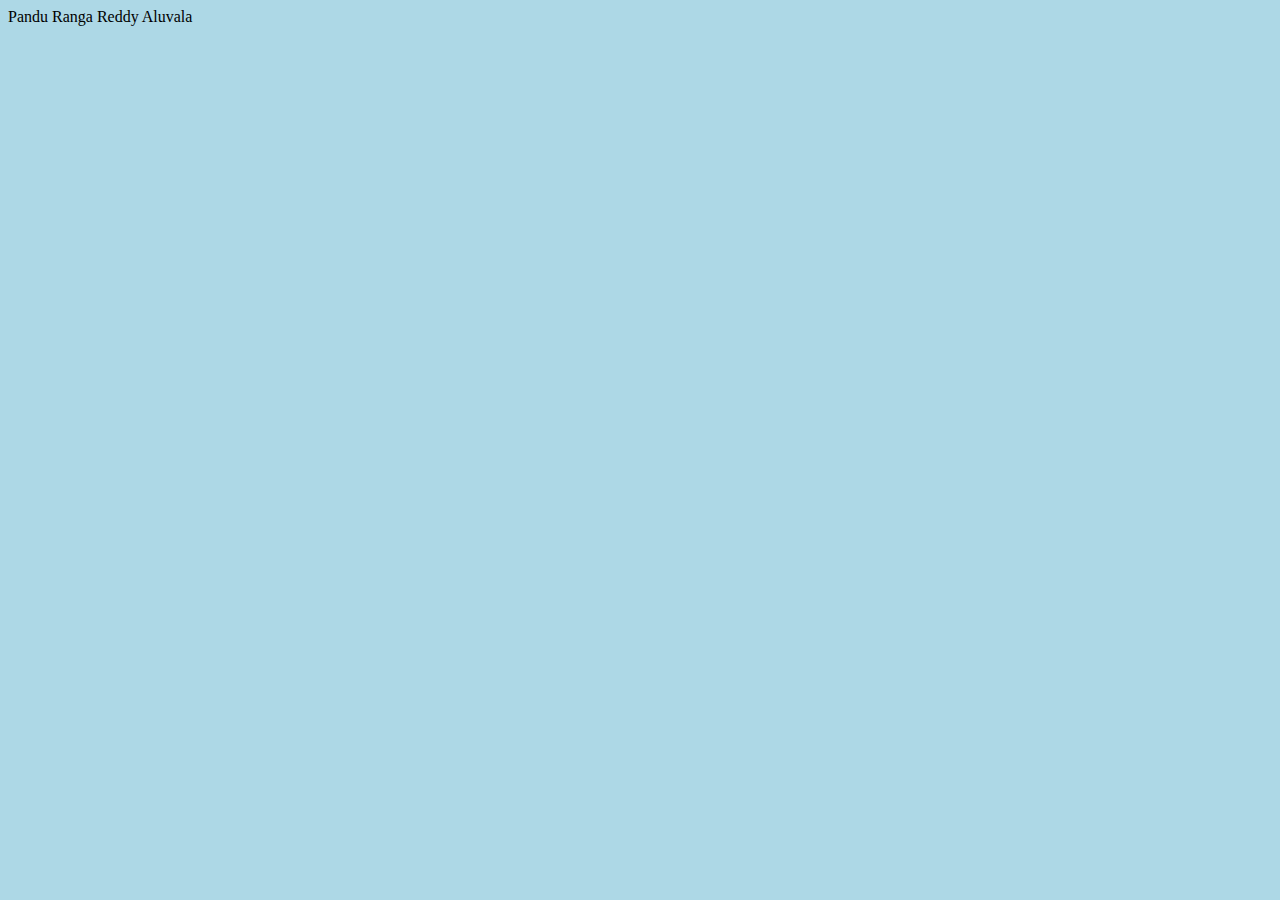
==== index.html @ 3fd337c1 "update header image" ====
<!DOCTYPE html>
<html>
<head>
    <title>
        <table>
            <tr>
                <td>
                    <img src="images/background%20image.jpg" altt="my pic" width="50" height="100" />
                </td>
             <td>
                Pandu Ranga Reddy Aluvala
             </td>
            </tr>
        </table>
    </title>
</head>
<body style="background-color: lightblue;">
<img src=""
<h1>Pandu Ranga Reddy Aluvala</h1>
</body >
</html>
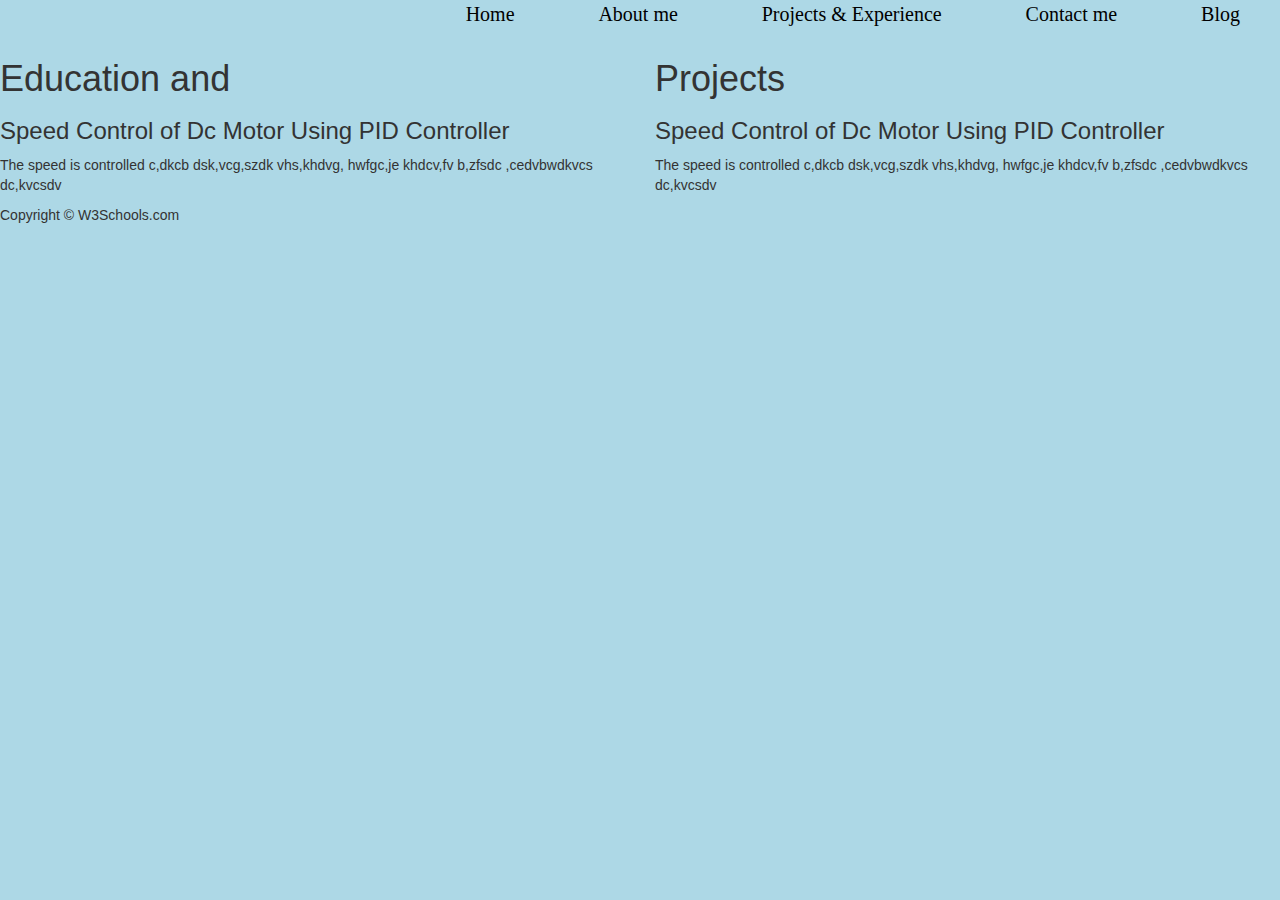
==== commit fdfcd90e: "update navbar and metadata" ====
--- a/index.html
+++ b/index.html
@@ -1,21 +1,80 @@
 <!DOCTYPE html>
-<html>
+<html lang="en">
 <head>
+    <meta charset="UTF-8">
+    <meta http-equiv="X-UA-Compatible" content="IE=edge">
+    <meta name="viewport" content="width=device-width, initial-scale=1">
+    <meta name="description" content="Free Web tutorials">
+    <meta name="keywords" content="Pandu Ranga Reddy Aluvala, Pandu Ranga Reddy, Pandu Aluvala, .net Developer, Software Engineer, pandualuvala, pandualuvala.com, Master's degree, Web Developer, C# Developer, MVC Developer">
+    <meta name="author" content="Pandu Ranga Reddy Aluvala">
+    <link rel="stylesheet" href="https://maxcdn.bootstrapcdn.com/bootstrap/3.3.7/css/bootstrap.min.css">
+    <link rel="stylesheet" href="css/style.css">
+    <script src="https://ajax.googleapis.com/ajax/libs/jquery/3.1.1/jquery.min.js"></script>
+    <script src="https://maxcdn.bootstrapcdn.com/bootstrap/3.3.7/js/bootstrap.min.js"></script>
+    <link rel="stylesheet" href="https://cdnjs.cloudflare.com/ajax/libs/font-awesome/4.6.3/css/font-awesome.min.css">
     <title>
-        <table>
-            <tr>
-                <td>
-                    <img src="images/background%20image.jpg" altt="my pic" width="50" height="100" />
-                </td>
-             <td>
-                Pandu Ranga Reddy Aluvala
-             </td>
-            </tr>
-        </table>
+        Pandu Ranga Reddy Aluvala - Programming enthusiast, Engineer, Traveller
     </title>
 </head>
-<body style="background-color: lightblue;">
-<img src=""
-<h1>Pandu Ranga Reddy Aluvala</h1>
-</body >
+    <body>
+        <div>
+                <nav>
+                    <ul>
+                        <li><a href="#" src="">Home</a></li>
+                        <li><a href="#" src="">About me</a></li>
+                        <li><a href="#" src="">Projects & Experience</a></li>
+                        <li><a href="" src="">Contact me</a></li>
+                        <li><a href="#" src="">Blog</a></li>
+                    </ul>
+                </nav>
+        </div>
+
+
+<!--Google Maps Integration
+        <h3>My Google Maps Demo</h3>
+        <div id="map"></div>
+            <script>
+            function initMap() {
+                var uluru = {lat: 28.122483, lng:  -80.645646};
+                var map = new google.maps.Map(document.getElementById('map'), {
+                    zoom: 4,
+                    center: uluru
+                });
+                var marker = new google.maps.Marker({
+                    position: uluru,
+                    map: map
+                });
+            }
+        </script>
+        <script async defer
+                src="https://maps.googleapis.com/maps/api/js?key=AIzaSyBUojj98mdUAwGQ5LXc02ITiQKF0Ey0c58&callback=initMap">
+        </script>
+-->
+        <section>
+            <div class="row">
+                <div class="col-sm-6">
+                    <h1>Education and </h1>
+                    <h3>Speed Control of Dc Motor Using PID Controller</h3>
+                    <p> The speed is controlled c,dkcb dsk,vcg,szdk vhs,khdvg, hwfgc,je khdcv,fv b,zfsdc ,cedvbwdkvcs dc,kvcsdv </p>
+                </div>
+                <div class="col-sm-6">
+                    <h1>Projects</h1>
+                    <h3>Speed Control of Dc Motor Using PID Controller</h3>
+                    <p> The speed is controlled c,dkcb dsk,vcg,szdk vhs,khdvg, hwfgc,je khdcv,fv b,zfsdc ,cedvbwdkvcs dc,kvcsdv </p>
+                </div>
+            </div>
+        </section>
+    <!-- Google Analytics-->
+        <script>
+        (function(i,s,o,g,r,a,m){i['GoogleAnalyticsObject']=r;i[r]=i[r]||function(){
+                (i[r].q=i[r].q||[]).push(arguments)},i[r].l=1*new Date();a=s.createElement(o),
+            m=s.getElementsByTagName(o)[0];a.async=1;a.src=g;m.parentNode.insertBefore(a,m)
+        })(window,document,'script','https://www.google-analytics.com/analytics.js','ga');
+        ga('create', 'UA-88372454-1', 'auto');
+        ga('send', 'pageview');
+    </script>
+        <footer>
+            Copyright © W3Schools.com
+        </footer>
+    </body >
 </html>--- a/css/style.css
+++ b/css/style.css
@@ -0,0 +1,22 @@
+body {
+    background-color: lightblue;
+    background-repeat: no-repeat;
+}
+nav {
+    float:right;
+    display: inline;
+}
+li   {
+    display: inline;
+    margin:40px;
+    font-size:20px;
+}
+li a{
+    text-decoration: none;
+    color:black;
+    font-family: "Times New Roman";
+}
+#map {
+    height: 400px;
+    width: 100%;
+}
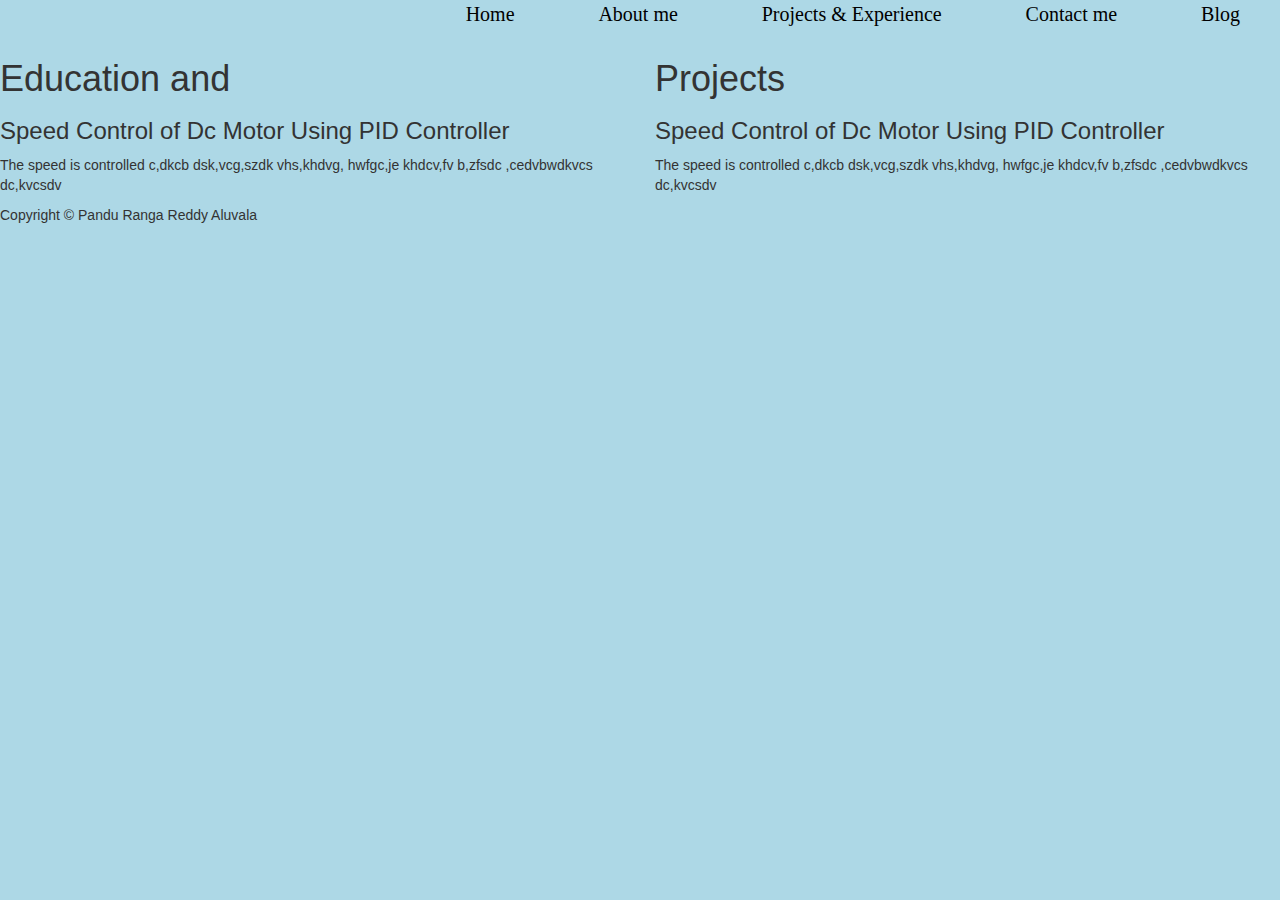
==== commit f89a2b3e: "update fixing footer" ====
--- a/index.html
+++ b/index.html
@@ -30,26 +30,6 @@
         </div>
 
 
-<!--Google Maps Integration
-        <h3>My Google Maps Demo</h3>
-        <div id="map"></div>
-            <script>
-            function initMap() {
-                var uluru = {lat: 28.122483, lng:  -80.645646};
-                var map = new google.maps.Map(document.getElementById('map'), {
-                    zoom: 4,
-                    center: uluru
-                });
-                var marker = new google.maps.Marker({
-                    position: uluru,
-                    map: map
-                });
-            }
-        </script>
-        <script async defer
-                src="https://maps.googleapis.com/maps/api/js?key=AIzaSyBUojj98mdUAwGQ5LXc02ITiQKF0Ey0c58&callback=initMap">
-        </script>
--->
         <section>
             <div class="row">
                 <div class="col-sm-6">
@@ -74,7 +54,7 @@
         ga('send', 'pageview');
     </script>
         <footer>
-            Copyright © W3Schools.com
+            Copyright © Pandu Ranga Reddy Aluvala
         </footer>
     </body >
 </html>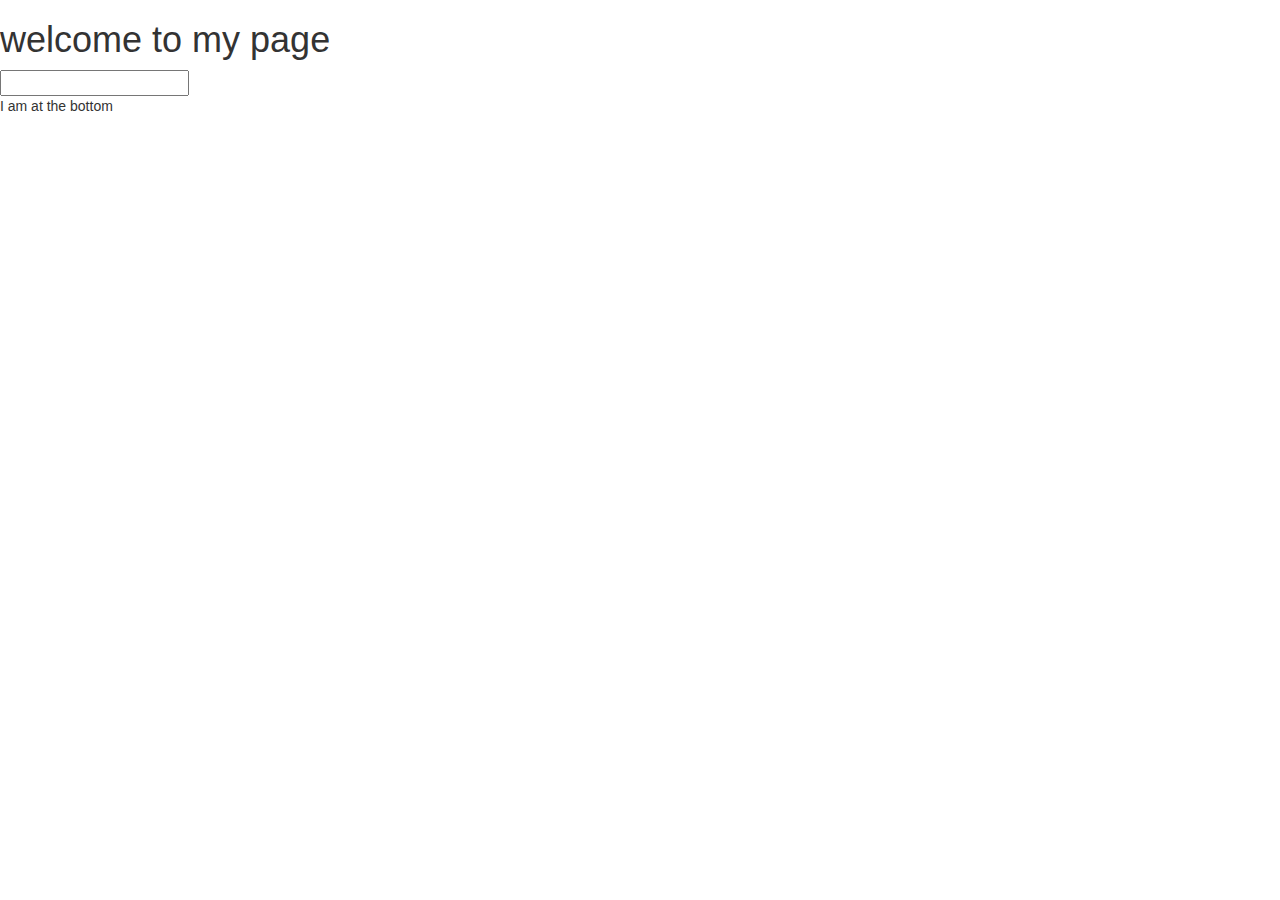
==== commit 7175ac0d: "update layers and html files" ====
--- a/index.html
+++ b/index.html
@@ -5,7 +5,7 @@
     <meta http-equiv="X-UA-Compatible" content="IE=edge">
     <meta name="viewport" content="width=device-width, initial-scale=1">
     <meta name="description" content="Free Web tutorials">
-    <meta name="keywords" content="Pandu Ranga Reddy Aluvala, Pandu Ranga Reddy, Pandu Aluvala, .net Developer, Software Engineer, pandualuvala, pandualuvala.com, Master's degree, Web Developer, C# Developer, MVC Developer">
+    <meta name="keywords" content="Pandu Ranga Reddy Aluvala, Pandu Ranga Reddy, Pandu Aluvala, .net Developer, Software Engineer, pandualuvala, pandualuvala.com, Master's degree, Web Developer, C# Developer, MVC Developer, Full Stack Developer">
     <meta name="author" content="Pandu Ranga Reddy Aluvala">
     <link rel="stylesheet" href="https://maxcdn.bootstrapcdn.com/bootstrap/3.3.7/css/bootstrap.min.css">
     <link rel="stylesheet" href="css/style.css">
@@ -17,44 +17,16 @@
     </title>
 </head>
     <body>
-        <div>
-                <nav>
-                    <ul>
-                        <li><a href="#" src="">Home</a></li>
-                        <li><a href="#" src="">About me</a></li>
-                        <li><a href="#" src="">Projects & Experience</a></li>
-                        <li><a href="" src="">Contact me</a></li>
-                        <li><a href="#" src="">Blog</a></li>
-                    </ul>
-                </nav>
-        </div>
-
-
+    <article>
+        <header>
+            <h1> welcome to my page</h1>
+        </header>
         <section>
-            <div class="row">
-                <div class="col-sm-6">
-                    <h1>Education and </h1>
-                    <h3>Speed Control of Dc Motor Using PID Controller</h3>
-                    <p> The speed is controlled c,dkcb dsk,vcg,szdk vhs,khdvg, hwfgc,je khdcv,fv b,zfsdc ,cedvbwdkvcs dc,kvcsdv </p>
-                </div>
-                <div class="col-sm-6">
-                    <h1>Projects</h1>
-                    <h3>Speed Control of Dc Motor Using PID Controller</h3>
-                    <p> The speed is controlled c,dkcb dsk,vcg,szdk vhs,khdvg, hwfgc,je khdcv,fv b,zfsdc ,cedvbwdkvcs dc,kvcsdv </p>
-                </div>
-            </div>
+            <form name=" newLicenseForm ">
+                <input />
+            </form>
         </section>
-    <!-- Google Analytics-->
-        <script>
-        (function(i,s,o,g,r,a,m){i['GoogleAnalyticsObject']=r;i[r]=i[r]||function(){
-                (i[r].q=i[r].q||[]).push(arguments)},i[r].l=1*new Date();a=s.createElement(o),
-            m=s.getElementsByTagName(o)[0];a.async=1;a.src=g;m.parentNode.insertBefore(a,m)
-        })(window,document,'script','https://www.google-analytics.com/analytics.js','ga');
-        ga('create', 'UA-88372454-1', 'auto');
-        ga('send', 'pageview');
-    </script>
-        <footer>
-            Copyright © Pandu Ranga Reddy Aluvala
-        </footer>
-    </body >
+        <footer> I am at the bottom </footer>
+    </article>
+    </body>
 </html>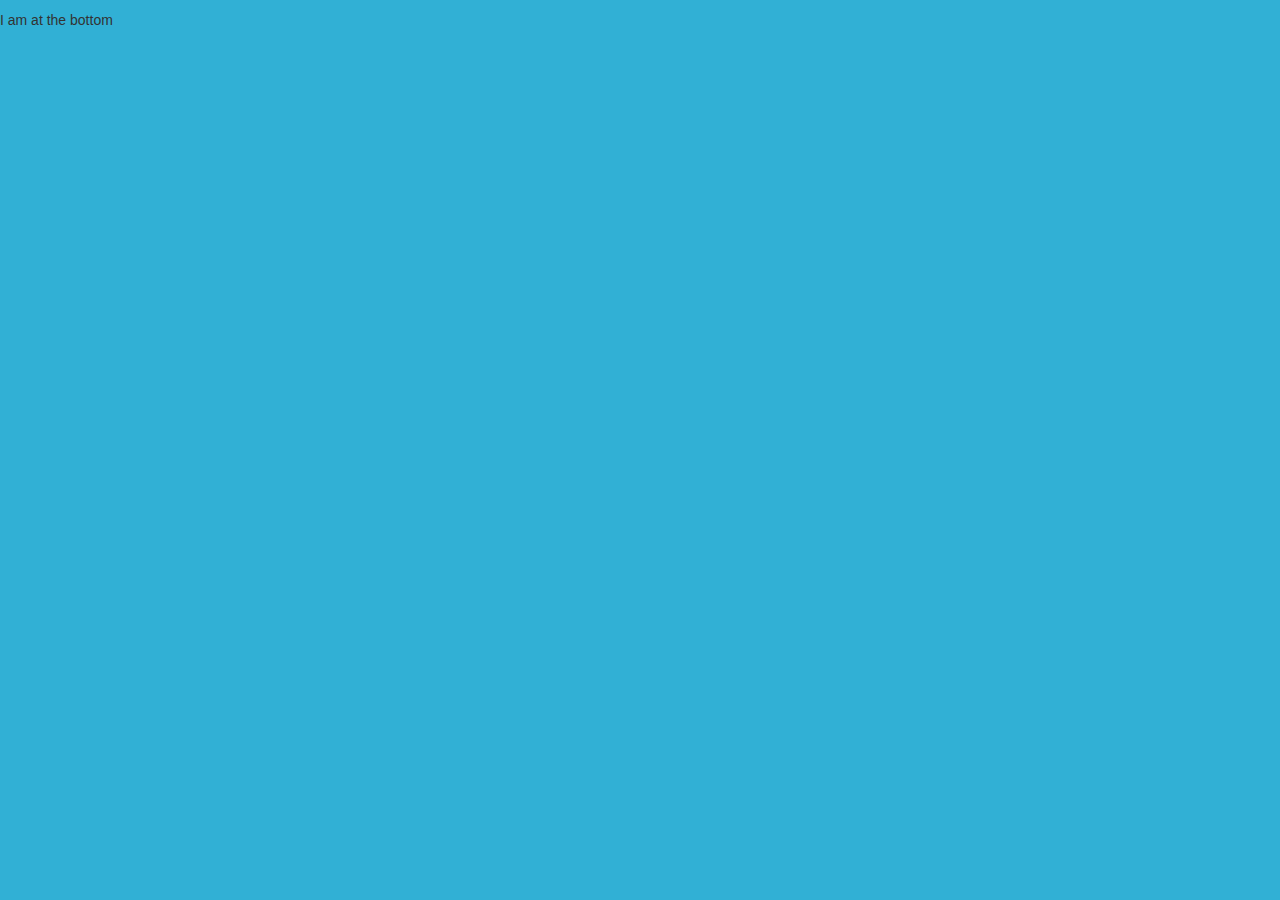
==== commit daa84205: "update contact page" ====
--- a/index.html
+++ b/index.html
@@ -11,6 +11,7 @@
     <link rel="stylesheet" href="css/style.css">
     <script src="https://ajax.googleapis.com/ajax/libs/jquery/3.1.1/jquery.min.js"></script>
     <script src="https://maxcdn.bootstrapcdn.com/bootstrap/3.3.7/js/bootstrap.min.js"></script>
+    <base href = "/home" />
     <link rel="stylesheet" href="https://cdnjs.cloudflare.com/ajax/libs/font-awesome/4.6.3/css/font-awesome.min.css">
     <title>
         Pandu Ranga Reddy Aluvala - Programming enthusiast, Engineer, Traveller
@@ -19,12 +20,10 @@
     <body>
     <article>
         <header>
-            <h1> welcome to my page</h1>
+            <h1></h1>
         </header>
         <section>
-            <form name=" newLicenseForm ">
-                <input />
-            </form>
+
         </section>
         <footer> I am at the bottom </footer>
     </article>
--- a/css/style.css
+++ b/css/style.css
@@ -0,0 +1,63 @@
+div {
+    margin : 10px 20px;
+    display:inline-block;
+}
+
+label{
+    display:block;
+    padding:10px 0;
+}
+h1{
+    width: 463px;
+    margin:auto;
+    padding-bottom:10px;
+}
+
+form[name="newContactForm"]{
+    display:block;
+    border:2px solid #000;
+    width:250px;
+    margin-left:auto;
+    margin-right:auto;
+    background-color: #d67714;
+
+}
+
+ul{
+    list-style-type:none;
+}
+li{
+    display:inline-block;
+    margin:0 10px;
+    color:#fff;
+}
+
+button{
+    border:1px solid #eee;
+    border-radius:3px;
+
+}
+#gender{
+    display:block;
+    margin:auto;
+    width:250px;
+}
+
+#submit{
+    background-color:#92f65f;
+    color:white;
+}
+#reset{
+    background-color:#aa022a;
+    color:white;
+}
+
+#container{
+    margin: auto;
+    display: block;
+    width: 369px;
+}
+
+body{
+    background-color: #31b0d5
+}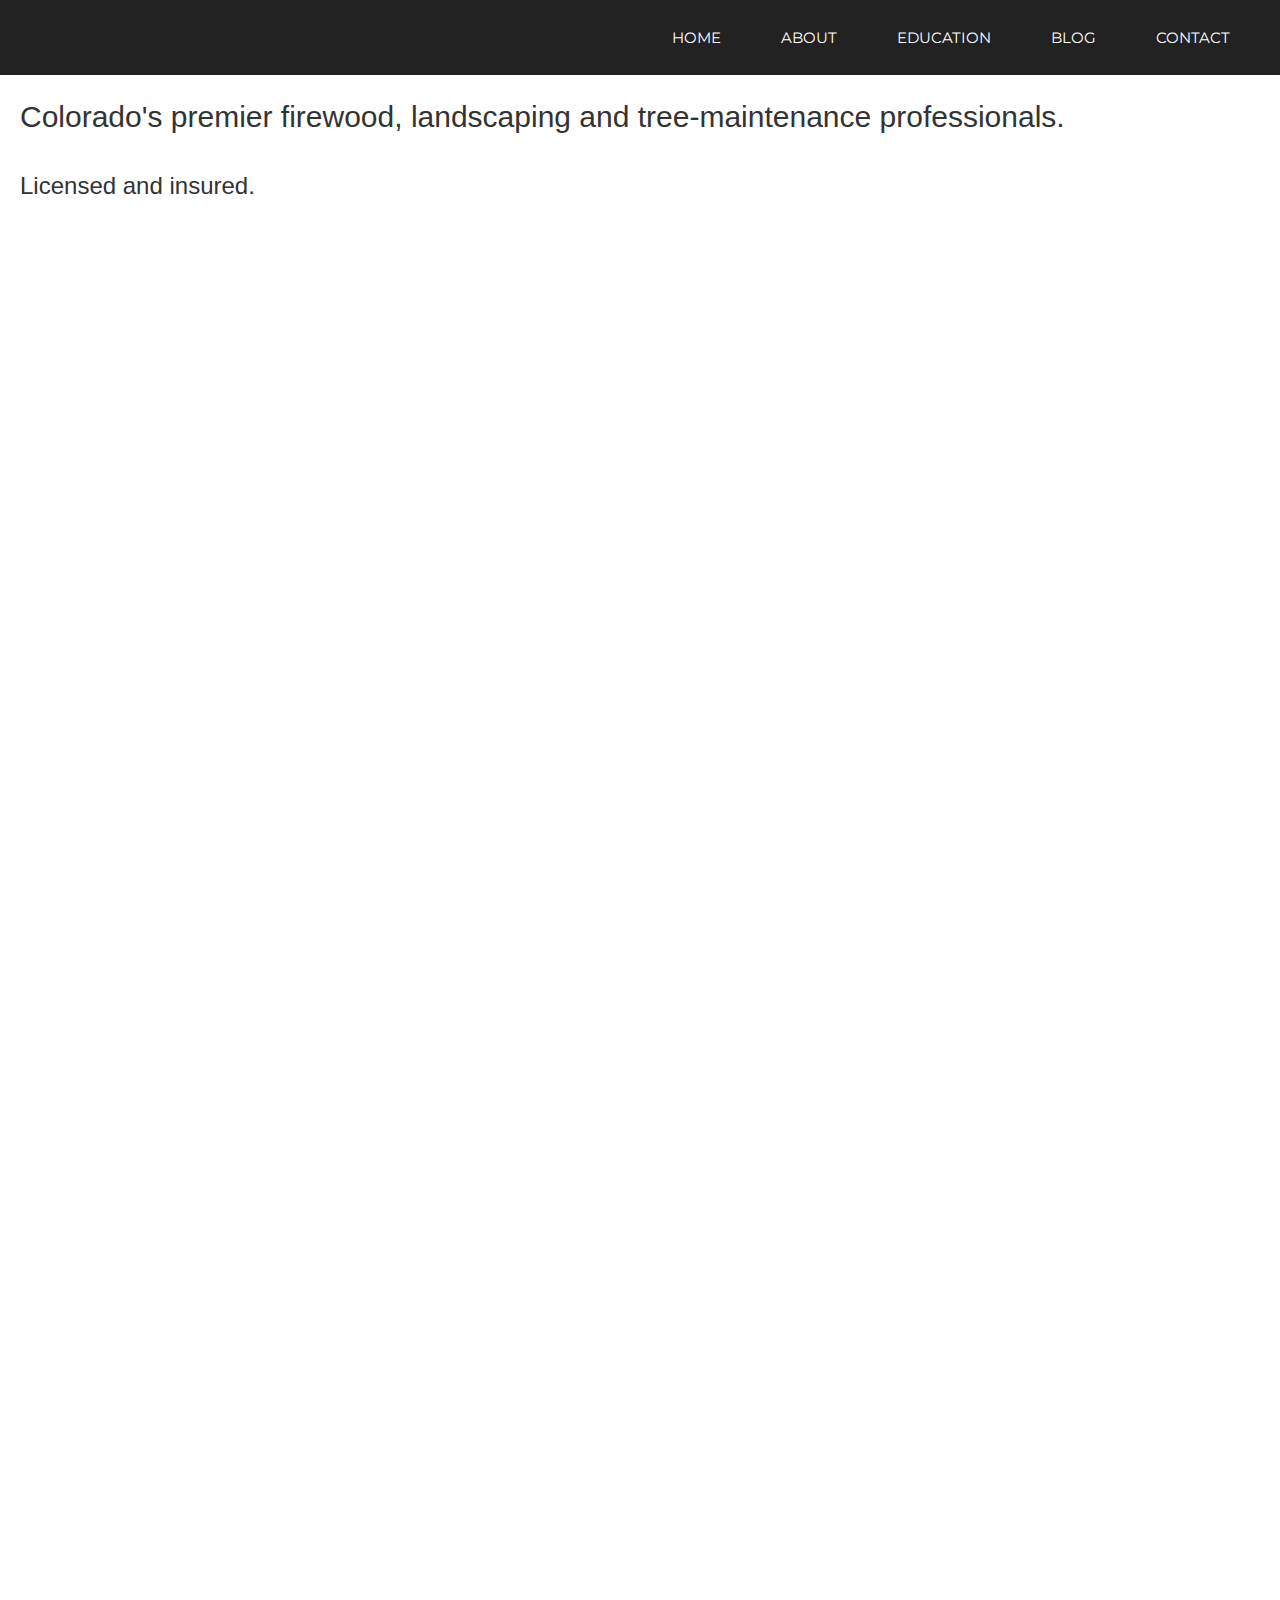
==== commit 8ad8405f: "update index.html" ====
--- a/index.html
+++ b/index.html
@@ -1,31 +1,84 @@
 <!DOCTYPE html>
-<html lang="en">
+<html lang="en-US">
 <head>
     <meta charset="UTF-8">
     <meta http-equiv="X-UA-Compatible" content="IE=edge">
     <meta name="viewport" content="width=device-width, initial-scale=1">
-    <meta name="description" content="Free Web tutorials">
+    <meta name="description" content="Welcome to my website find my full profile at this page.">
     <meta name="keywords" content="Pandu Ranga Reddy Aluvala, Pandu Ranga Reddy, Pandu Aluvala, .net Developer, Software Engineer, pandualuvala, pandualuvala.com, Master's degree, Web Developer, C# Developer, MVC Developer, Full Stack Developer">
     <meta name="author" content="Pandu Ranga Reddy Aluvala">
     <link rel="stylesheet" href="https://maxcdn.bootstrapcdn.com/bootstrap/3.3.7/css/bootstrap.min.css">
     <link rel="stylesheet" href="css/style.css">
     <script src="https://ajax.googleapis.com/ajax/libs/jquery/3.1.1/jquery.min.js"></script>
-    <script src="https://maxcdn.bootstrapcdn.com/bootstrap/3.3.7/js/bootstrap.min.js"></script>
-    <base href = "/home" />
+    <link rel=icon" type ="image/png" href ="http://pngimg.com/upload/grass_PNG4930.png" />
     <link rel="stylesheet" href="https://cdnjs.cloudflare.com/ajax/libs/font-awesome/4.6.3/css/font-awesome.min.css">
+    <link rel="stylesheet" href = "css/style.css" />
+    <style>
+        @import url(http://fonts.googleapis.com/css?family=Oswald:400,300,700|Montserrat:400,700|Roboto:400,300italic,100italic,100,300,400italic,500,500italic,700,700italic,900,900italic);
+    </style>
+    <script src = "~/js/script.js"></script>
     <title>
         Pandu Ranga Reddy Aluvala - Programming enthusiast, Engineer, Traveller
     </title>
 </head>
-    <body>
-    <article>
-        <header>
-            <h1></h1>
-        </header>
-        <section>
+<!-- main body  -->
+<!-- body is the rendering part of html -->
 
-        </section>
-        <footer> I am at the bottom </footer>
-    </article>
-    </body>
+
+<body>
+<!-- main article for forms -->
+<div class="page-container">
+
+    <nav>
+        <div class="shade">
+            <ul>
+                <li><a href="index.html"> Home </a></li>
+                <li><a href="About.html"> About </a></li>
+                <li><a href="Projects.html"> Education</a></li>
+                <li><a href="Blog,html"> Blog </a></li>
+                <li><a href="Contact.html"> Contact </a></li>
+            </ul>
+        </div>
+    </nav>
+
+    <div id ="Home"> </div>
+    <div class="section Home">
+        <h1> Updog </h1>
+        <h2> Colorado's premier firewood, landscaping and tree-maintenance professionals. </h2>
+        <h3> Licensed and insured. </h3>
+    </div>
+
+    <div id="about"> </div>
+    <div class="section about">
+    </div>
+
+    <div id ="union"> </div>
+    <div class="section union">
+    </div>
+
+    <div id ="recent"> </div>
+    <div class="section recent">
+    </div>
+
+    <div id ="school"> </div>
+    <div class="section school">
+    </div>
+
+    <div id ="uwyo"> </div>
+    <div class="section uwyo">
+    </div>
+
+    <div id ="contact"> </div>
+    <div class="section contact">
+    </div>
+
+    <div id ="site"> </div>
+    <div class="section site">
+    </div>
+
+</div>
+
+
+
+</body>
 </html>--- a/css/style.css
+++ b/css/style.css
@@ -1,63 +1,373 @@
-div {
-    margin : 10px 20px;
-    display:inline-block;
-}
-
-label{
+*
+{
+    box-sizing:border-box;
+    -moz-box-sizing:border-box;
+}
+
+::selection
+{
+    color:#fff;
+    background: #7FBE56; /* Safari */
+}
+
+::-moz-selection
+{
+    color:#fff;
+    background: #7FBE56; /* Firefox */
+}
+
+
+/*ANIMATIONS*/
+@-webkit-keyframes flyIn
+{
+    from {padding: 0vh 80px 0px 80px;}
+    to {padding: 45vh 80px 0px 80px;}
+}
+@keyframes flyIn
+{
+    from {padding: 0vh 80px 0px 80px;}
+    to {padding: 45vh 80px 0px 80px;}
+}
+
+@-webkit-keyframes fade
+{
+    from {opacity: 0;}
+    to {opacity: 1;}
+}
+@keyframes fade
+{
+    from {opacity: 0;}
+    to {opacity: 1;}
+}
+
+
+/*BASICS*/
+h1
+{
+    margin: 0;
+    padding: 20px;
+}
+
+h2
+{
+    margin: 0;
+    padding: 20px;
+}
+
+h3
+{
+    margin: 0;
+    padding: 20px;
+}
+
+em
+{
+    margin: 0;
+    padding: 20px;
+}
+
+body
+{
+    margin: 0px;
+    background-color: #fff;
+}
+
+
+/*NAVIGATION*/
+nav
+{
+    margin: 0px;
+    position: fixed;
+    float: right;
+    font-family: 'Montserrat', sans-serif;
+    font-style: initial;
+    font-weight: 400;
+    font-size: 15px;
+    color: #fff;
+}
+
+ul
+{
+    list-style-type:none;
+    margin: 15px 20px 15px 20px;
+    padding:0;
+    overflow:hidden;
+    float:right;
+}
+
+li
+{
+    float:left;
+}
+
+a:link,a:visited
+{
     display:block;
-    padding:10px 0;
-}
-h1{
-    width: 463px;
-    margin:auto;
-    padding-bottom:10px;
-}
-
-form[name="newContactForm"]{
-    display:block;
-    border:2px solid #000;
-    width:250px;
-    margin-left:auto;
-    margin-right:auto;
-    background-color: #d67714;
-
-}
-
-ul{
-    list-style-type:none;
-}
-li{
-    display:inline-block;
-    margin:0 10px;
-    color:#fff;
-}
-
-button{
-    border:1px solid #eee;
-    border-radius:3px;
-
-}
-#gender{
-    display:block;
-    margin:auto;
-    width:250px;
-}
-
-#submit{
-    background-color:#92f65f;
-    color:white;
-}
-#reset{
-    background-color:#aa022a;
-    color:white;
-}
-
-#container{
-    margin: auto;
-    display: block;
-    width: 369px;
-}
-
-body{
-    background-color: #31b0d5
+    width: auto;
+    color:#FFFFFF;
+    text-align:center;
+    padding: 12px 30px 12px 30px;
+    text-decoration:none;
+    text-transform:uppercase;
+    -webkit-border-radius: 4px;
+    border-radius: 4px;
+    transition: background-color .5s;
+    -webkit-transition: background-color .5s;
+    opacity: 1; !important
+}
+
+a:hover,a:active
+{
+    background-color:#7A991A;
+    -webkit-border-radius: 4px;
+    border-radius: 4px;
+}
+
+img
+{
+    border: 0px;
+}
+
+
+/*PAGES*/
+.page-container
+{
+ : margin: 0px auto;
+    padding: 0px 0px 0px 0px;
+    width:100%;
+}
+
+.section
+{
+    margin: 0;
+    min-height: 100vh;
+    height: auto;
+}
+
+.welcome
+{
+    background-color: #447821;
+    background-image: url("");
+    background-repeat:no-repeat;
+    background-position:left top;
+}
+.welcome h1
+{
+    padding: 45vh 80px 0px 80px;
+    font-family: 'Oswald', sans-serif;
+    font-style: normal;
+    font-weight: 400;
+    font-size: 65px;
+    line-height: 100%;
+    text-transform: uppercase;
+    color: #8dd35f;
+
+    -webkit-animation: flyIn 2s, fade 2s;
+    animation: flyIn 2s, fade 2s;
+}
+.welcome em
+{
+    padding: 0px;
+    font-family: 'Oswald', sans-serif;
+    font-style: normal;
+    font-weight: 400;
+    font-size: 65px;
+    line-height: 100%;
+    text-transform: uppercase;
+    color: #fff;
+}
+.welcome h2
+{
+    padding: 16px 25% 0 80px;
+    font-family: 'Roboto', sans-serif;
+    font-style: italic;
+    font-weight: 100;
+    font-size: 32px;
+    line-height: 120%;
+    text-transform: none;
+    color: #fff;
+    -webkit-animation: fade 2s;
+    animation: fade 2s;
+}
+.welcome h3
+{
+    padding: 16px 10% 50px 80px;
+    font-family: 'Roboto', sans-serif;
+    font-weight: 100;
+    font-size: 18px;
+    line-height: 100%;
+    text-transform: none;
+    color: #71c837;
+    -webkit-animation: fade 2s;
+    animation: fade 2s;
+}
+
+.about
+{
+    background-color: #fff;
+}
+
+.union
+{
+    background-color: #fff;
+}
+
+.recent
+{
+    background-color: #fff;
+}
+
+.school
+{
+    background-color: #fff;
+}
+
+.uwyo
+{
+    background-color: #fff;
+}
+
+.contact
+{
+    background-color: #fff;
+}
+
+.site
+{
+    background-color: #fff;
+}
+
+/*GRIDS*/
+.grid
+{
+    overflow: hidden;
+    width: 90%;
+    padding: 20px 0px 0px 20px;
+    margin: 0px auto;
+}
+
+.col
+{
+    float: left;
+    padding-right: 20px;
+}
+
+.sixtySix
+{
+    width: 66.66%;
+}
+
+.thirtyThree
+{
+    width: 33.33%;
+}
+
+.fullWidth
+{
+    width:100%
+}
+
+.twentyFive
+{
+    width:25%
+}
+
+.half
+{
+    width: 50%;
+}
+
+.module
+{
+    padding: 20px;
+    background-color: #313131;
+    -webkit-border-radius: 4px;
+    border-radius: 4px;
+}
+
+
+/*SPACERS*/
+.whiteSpace-small
+{
+    overflow: hidden;
+    width: 100%;
+    height: 10px;
+}
+
+.whiteSpace
+{
+    overflow: hidden;
+    width: 100%;
+    height: 20px;
+}
+
+.whiteSpace-medium
+{
+    overflow: hidden;
+    width: 100%;
+    height: 40px;
+}
+
+.whiteSpace-large
+{
+    overflow: hidden;
+    width: 100%;
+    height: 80px;
+}
+
+.whiteSpace-xLarge
+{
+    overflow: hidden;
+    width: 100%;
+    height: 160px;
+}
+
+.whiteSpace-xxLarge
+{
+    overflow: hidden;
+    width: 100%;
+    height: 320px;
+}
+
+
+/*DECORATIVE ELEMENTS*/
+.logo
+{
+    overflow: scroll;
+    float:left;
+    margin: 10px;
+    z-index: 1;
+    height: 20px;
+    width: 20px;
+    border-radius: 50%;
+    background-color: #7A991A;
+    transition: margin .5s, height .5s, width .5s, border-radius .5s;
+}
+
+.logo:hover
+{
+    margin: 0px;
+    padding: 20px;
+    height: 200px;
+    width: 100%;
+    border-radius: 0px;
+}
+
+.shade
+{
+    float:left;
+    position:inherit;
+    background-color: #000;
+    opacity: .5;
+    height: auto;
+    width: 100%;
+    z-index: -1;
+    transition: opacity .3s, background-color .3s;
+    -webkit-transition: opacity .3s, background-color .3s;
+}
+
+.shade:hover
+{
+    opacity: 1;
+    background-color: #222;
 }--- a/css/style.css
+++ b/css/style.css
@@ -1,63 +1,373 @@
-div {
-    margin : 10px 20px;
-    display:inline-block;
-}
-
-label{
+*
+{
+    box-sizing:border-box;
+    -moz-box-sizing:border-box;
+}
+
+::selection
+{
+    color:#fff;
+    background: #7FBE56; /* Safari */
+}
+
+::-moz-selection
+{
+    color:#fff;
+    background: #7FBE56; /* Firefox */
+}
+
+
+/*ANIMATIONS*/
+@-webkit-keyframes flyIn
+{
+    from {padding: 0vh 80px 0px 80px;}
+    to {padding: 45vh 80px 0px 80px;}
+}
+@keyframes flyIn
+{
+    from {padding: 0vh 80px 0px 80px;}
+    to {padding: 45vh 80px 0px 80px;}
+}
+
+@-webkit-keyframes fade
+{
+    from {opacity: 0;}
+    to {opacity: 1;}
+}
+@keyframes fade
+{
+    from {opacity: 0;}
+    to {opacity: 1;}
+}
+
+
+/*BASICS*/
+h1
+{
+    margin: 0;
+    padding: 20px;
+}
+
+h2
+{
+    margin: 0;
+    padding: 20px;
+}
+
+h3
+{
+    margin: 0;
+    padding: 20px;
+}
+
+em
+{
+    margin: 0;
+    padding: 20px;
+}
+
+body
+{
+    margin: 0px;
+    background-color: #fff;
+}
+
+
+/*NAVIGATION*/
+nav
+{
+    margin: 0px;
+    position: fixed;
+    float: right;
+    font-family: 'Montserrat', sans-serif;
+    font-style: initial;
+    font-weight: 400;
+    font-size: 15px;
+    color: #fff;
+}
+
+ul
+{
+    list-style-type:none;
+    margin: 15px 20px 15px 20px;
+    padding:0;
+    overflow:hidden;
+    float:right;
+}
+
+li
+{
+    float:left;
+}
+
+a:link,a:visited
+{
     display:block;
-    padding:10px 0;
-}
-h1{
-    width: 463px;
-    margin:auto;
-    padding-bottom:10px;
-}
-
-form[name="newContactForm"]{
-    display:block;
-    border:2px solid #000;
-    width:250px;
-    margin-left:auto;
-    margin-right:auto;
-    background-color: #d67714;
-
-}
-
-ul{
-    list-style-type:none;
-}
-li{
-    display:inline-block;
-    margin:0 10px;
-    color:#fff;
-}
-
-button{
-    border:1px solid #eee;
-    border-radius:3px;
-
-}
-#gender{
-    display:block;
-    margin:auto;
-    width:250px;
-}
-
-#submit{
-    background-color:#92f65f;
-    color:white;
-}
-#reset{
-    background-color:#aa022a;
-    color:white;
-}
-
-#container{
-    margin: auto;
-    display: block;
-    width: 369px;
-}
-
-body{
-    background-color: #31b0d5
+    width: auto;
+    color:#FFFFFF;
+    text-align:center;
+    padding: 12px 30px 12px 30px;
+    text-decoration:none;
+    text-transform:uppercase;
+    -webkit-border-radius: 4px;
+    border-radius: 4px;
+    transition: background-color .5s;
+    -webkit-transition: background-color .5s;
+    opacity: 1; !important
+}
+
+a:hover,a:active
+{
+    background-color:#7A991A;
+    -webkit-border-radius: 4px;
+    border-radius: 4px;
+}
+
+img
+{
+    border: 0px;
+}
+
+
+/*PAGES*/
+.page-container
+{
+ : margin: 0px auto;
+    padding: 0px 0px 0px 0px;
+    width:100%;
+}
+
+.section
+{
+    margin: 0;
+    min-height: 100vh;
+    height: auto;
+}
+
+.welcome
+{
+    background-color: #447821;
+    background-image: url("");
+    background-repeat:no-repeat;
+    background-position:left top;
+}
+.welcome h1
+{
+    padding: 45vh 80px 0px 80px;
+    font-family: 'Oswald', sans-serif;
+    font-style: normal;
+    font-weight: 400;
+    font-size: 65px;
+    line-height: 100%;
+    text-transform: uppercase;
+    color: #8dd35f;
+
+    -webkit-animation: flyIn 2s, fade 2s;
+    animation: flyIn 2s, fade 2s;
+}
+.welcome em
+{
+    padding: 0px;
+    font-family: 'Oswald', sans-serif;
+    font-style: normal;
+    font-weight: 400;
+    font-size: 65px;
+    line-height: 100%;
+    text-transform: uppercase;
+    color: #fff;
+}
+.welcome h2
+{
+    padding: 16px 25% 0 80px;
+    font-family: 'Roboto', sans-serif;
+    font-style: italic;
+    font-weight: 100;
+    font-size: 32px;
+    line-height: 120%;
+    text-transform: none;
+    color: #fff;
+    -webkit-animation: fade 2s;
+    animation: fade 2s;
+}
+.welcome h3
+{
+    padding: 16px 10% 50px 80px;
+    font-family: 'Roboto', sans-serif;
+    font-weight: 100;
+    font-size: 18px;
+    line-height: 100%;
+    text-transform: none;
+    color: #71c837;
+    -webkit-animation: fade 2s;
+    animation: fade 2s;
+}
+
+.about
+{
+    background-color: #fff;
+}
+
+.union
+{
+    background-color: #fff;
+}
+
+.recent
+{
+    background-color: #fff;
+}
+
+.school
+{
+    background-color: #fff;
+}
+
+.uwyo
+{
+    background-color: #fff;
+}
+
+.contact
+{
+    background-color: #fff;
+}
+
+.site
+{
+    background-color: #fff;
+}
+
+/*GRIDS*/
+.grid
+{
+    overflow: hidden;
+    width: 90%;
+    padding: 20px 0px 0px 20px;
+    margin: 0px auto;
+}
+
+.col
+{
+    float: left;
+    padding-right: 20px;
+}
+
+.sixtySix
+{
+    width: 66.66%;
+}
+
+.thirtyThree
+{
+    width: 33.33%;
+}
+
+.fullWidth
+{
+    width:100%
+}
+
+.twentyFive
+{
+    width:25%
+}
+
+.half
+{
+    width: 50%;
+}
+
+.module
+{
+    padding: 20px;
+    background-color: #313131;
+    -webkit-border-radius: 4px;
+    border-radius: 4px;
+}
+
+
+/*SPACERS*/
+.whiteSpace-small
+{
+    overflow: hidden;
+    width: 100%;
+    height: 10px;
+}
+
+.whiteSpace
+{
+    overflow: hidden;
+    width: 100%;
+    height: 20px;
+}
+
+.whiteSpace-medium
+{
+    overflow: hidden;
+    width: 100%;
+    height: 40px;
+}
+
+.whiteSpace-large
+{
+    overflow: hidden;
+    width: 100%;
+    height: 80px;
+}
+
+.whiteSpace-xLarge
+{
+    overflow: hidden;
+    width: 100%;
+    height: 160px;
+}
+
+.whiteSpace-xxLarge
+{
+    overflow: hidden;
+    width: 100%;
+    height: 320px;
+}
+
+
+/*DECORATIVE ELEMENTS*/
+.logo
+{
+    overflow: scroll;
+    float:left;
+    margin: 10px;
+    z-index: 1;
+    height: 20px;
+    width: 20px;
+    border-radius: 50%;
+    background-color: #7A991A;
+    transition: margin .5s, height .5s, width .5s, border-radius .5s;
+}
+
+.logo:hover
+{
+    margin: 0px;
+    padding: 20px;
+    height: 200px;
+    width: 100%;
+    border-radius: 0px;
+}
+
+.shade
+{
+    float:left;
+    position:inherit;
+    background-color: #000;
+    opacity: .5;
+    height: auto;
+    width: 100%;
+    z-index: -1;
+    transition: opacity .3s, background-color .3s;
+    -webkit-transition: opacity .3s, background-color .3s;
+}
+
+.shade:hover
+{
+    opacity: 1;
+    background-color: #222;
 }